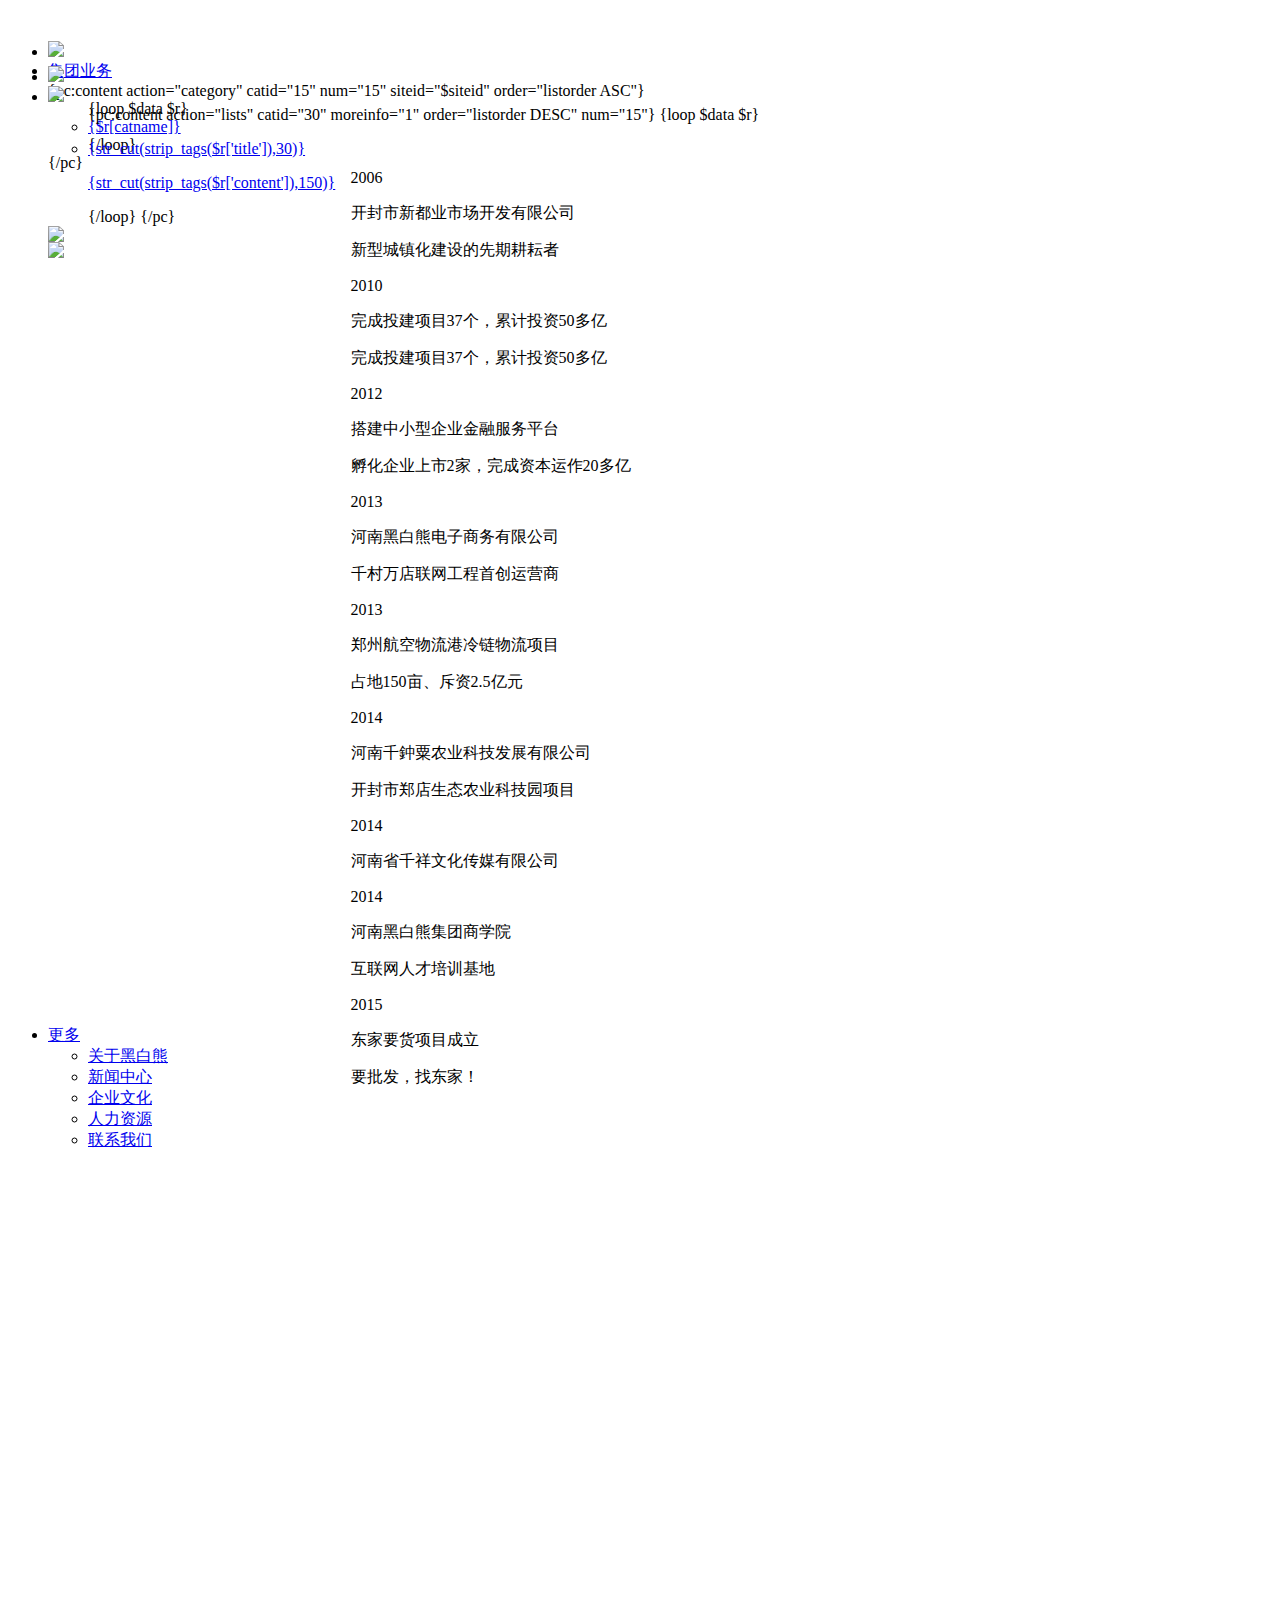
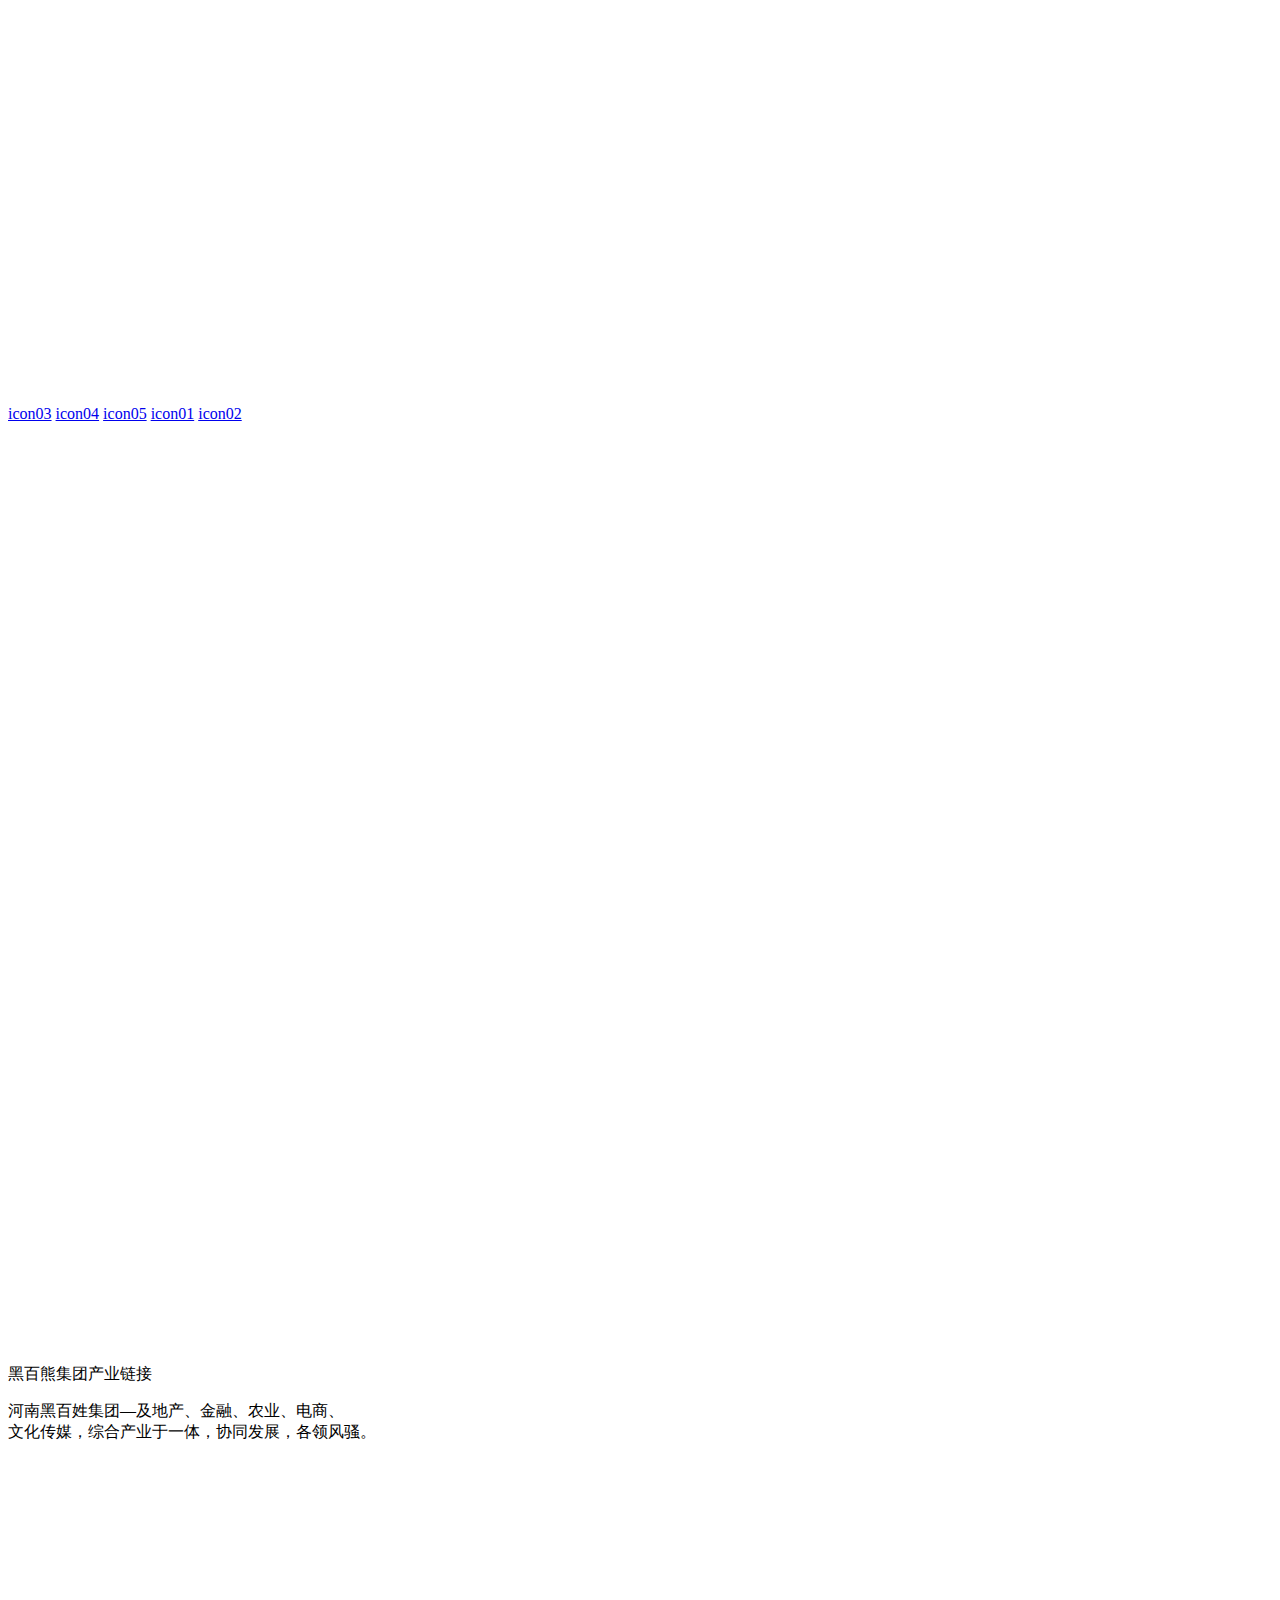
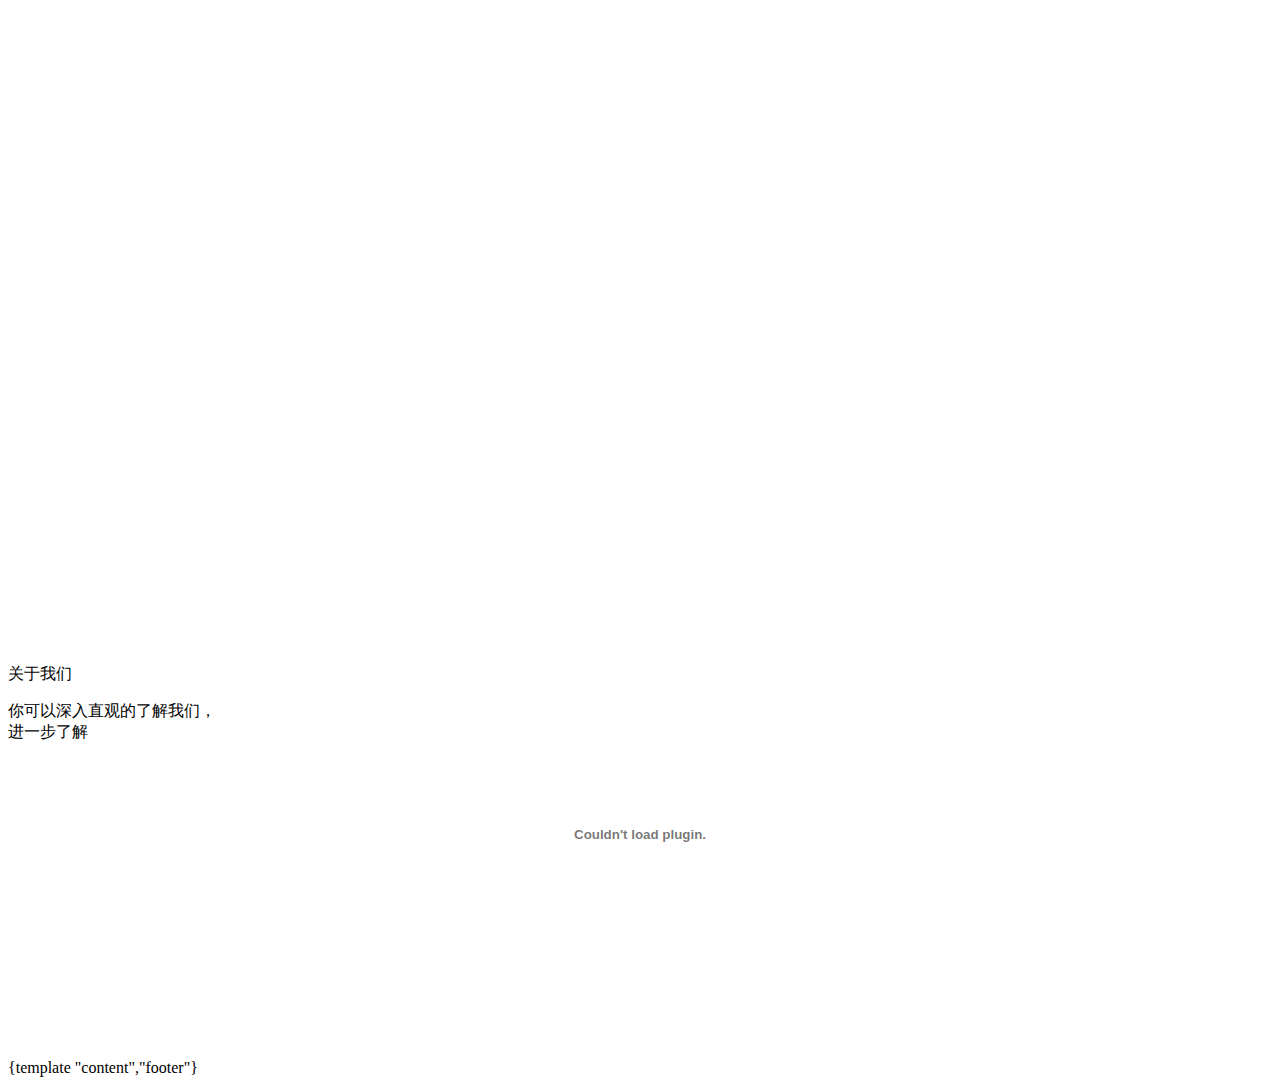
==== phpcms/templates/heibaix/content/index.html @ cf06550e "project init." ====
<!DOCTYPE html PUBLIC "-//W3C//DTD XHTML 1.0 Transitional//EN" "http://www.w3.org/TR/xhtml1/DTD/xhtml1-transitional.dtd">
<html xmlns="http://www.w3.org/1999/xhtml">
<head>
    <meta http-equiv="Content-Type" content="text/html; charset=utf-8" />
    <meta http-equiv="X-UA-Compatible" content="IE=7" />
    <meta name="viewport" content="width=device-width, initial-scale=1">
    <title>{if isset($SEO['title']) && !empty($SEO['title'])}{$SEO['title']}{/if}{$SEO['site_title']}</title>
    <meta name="keywords" content="{$SEO['keyword']}">
    <meta name="description" content="{$SEO['description']}">
    <link rel="stylesheet" href="{WEB_PATH}statics/heibaix/css/nheader.css">
    <link rel="stylesheet" href="{WEB_PATH}statics/heibaix/css/nstyle.css">
    <link rel="stylesheet" href="{WEB_PATH}statics/heibaix/css/base.css">
</head>
<body>
<div class="header">
    <h1 class="logo png">
        <a href="{siteurl($siteid)}" >
            <!--<img src="images/n_logo.png" class="png" >-->
        </a>
    </h1>
    <ul class="nav_list">
        <li class="nav_li">
            <a href="http://wwww.dongjiayaohuo.com/"><img src="{WEB_PATH}statics/heibaix/images/djyh_logo.png" style="padding-top: 20px;" /></a>
        </li>
        <li class="nav_li">
            <a href="javascript:;" class="btn_nav"><i class="ic_product png" ></i>集团业务</a>
            <div style="height: 943px;" class="more_nav02" id="more_nav02">
                <!--[if lt IE 9]>
                <span class="opc_bg"></span>
                <![endif]-->
                <i style="left: -9999px; top: 106px;" class="ic_bdot png" id="h_bdot"></i>
                {pc:content action="category" catid="15" num="15" siteid="$siteid" order="listorder ASC"}
                <ul id="h_nav">
                {loop $data $r}
                <li><a href="{$r[url]}" class="btn_snav">{$r[catname]}</a></li>
                {/loop}
                </ul>
                {/pc}
            </div>
        </li>
        <li class="nav_li">
            <a href="javascript:;" class="btn_nav02" id="nav_more"><i class="ic_more png"></i>更多</a>
            <div style="height: 943px;" class="more_nav" id="more_nav">
                <!--[if lt IE 9]>
                <span class="opc_bg"></span>
                <![endif]-->
                <i style="left: -9999px; top: 106px;" class="ic_bdot png" id="h_bdot02"></i>
                <ul id="h_nav02">
                    <li>
                        <a href="{$CATEGORYS[3][url]}"  class="btn_snav">关于黑白熊</a>
                    </li>
                    <li>
                        <a href="{$CATEGORYS[30][url]}"  class="btn_snav">新闻中心</a>
                    </li>
                    <li>
                        <a href="{$CATEGORYS[2][url]}" class="btn_snav" >企业文化</a>
                    </li>
                    <li>
                        <a href="{$CATEGORYS[26][url]}"  class="btn_snav">人力资源</a>
                    </li>
                    <li>
                        <a href="{$CATEGORYS[27][url]}"  class="btn_snav">联系我们</a>
                    </li>
                </ul>
            </div>
        </li>
    </ul>
</div>
<div style="height: 943px;" class="wrap big_view xbig" id="wrap">
    <div class="wrapper">
        <div class="product_list" id="product_list">
            <div style="opacity: 1; z-index: 0;" class="product_box member show">
                <div class="bg_box">
                    <img style="width: 1920px; height: auto; margin: -540px 0px 0px -960px;" src="{WEB_PATH}statics/heibaix/images/new_banner_03.jpg">
                </div>
            </div>
            <div style="opacity: 1; z-index: 0;" class="product_box xkn">
                <div class="bg_box">
                    <img style="width: 1920px; height: auto; margin: -540px 0px 0px -960px;" src="{WEB_PATH}statics/heibaix/images/new_banner_04.jpg">
                </div>
            </div>
            <div style="opacity: 1; z-index: 0;" class="product_box xav">
                <div class="bg_box">
                    <img style="width: 1920px; height: auto; margin: -540px 0px 0px -960px;" src="{WEB_PATH}statics/heibaix/images/new_banner_05.jpg">
                </div>
            </div>
            <div style="z-index: 0; opacity: 1;" class="product_box shoulei">
                <div class="bg_box">
                    <img style="width: 1920px; height: auto; margin: -540px 0px 0px -960px;" src="{WEB_PATH}statics/heibaix/images/new_banner_01.jpg">
                </div>
            </div>
            <div style="opacity: 0.867161; z-index: 1;" class="product_box xnet ">
                <div class="bg_box">
                    <img style="width: 1920px; height: auto; margin: -540px 0px 0px -960px;" src="{WEB_PATH}statics/heibaix/images/new_banner_02.jpg">
                </div>
            </div>
        </div>
        <div class="product_btns" id="product_btns">
            <div class="content ">
                <div class="btns_area">
                    <div class="btns_box" id="control_box">
                        <a href="#"  class="btn_member " ><span class="ic_member hide_txt png">icon03</span></a>
                        <a href="#" class="btn_xkn" ><span class="ic_xkn hide_txt png">icon04</span></a>
                        <a href="#"  class="btn_xav"><span class="ic_xav hide_txt png">icon05</span></a>
                        <a href="#"  class="btn_shoulei" ><span class="ic_shoulei hide_txt png">icon01</span></a>
                        <a href="#"  class="btn_xnet cur" ><span class="ic_xnet hide_txt png">icon02</span></a>
                        <span style="left: 0px;" class="ic_line" id="ic_line"></span>
                    </div>
                </div>
            </div>
        </div>
        <div class="rpt_bg png" id="rpt_bg"></div>
    </div>

    <div class="left_nav" id="product_btns02" style="position:absolute;top:50%;height:882px;
        margin-top:-400px;">
        <ul class="contain_box" >
            <li class="top_logo"><a href="{siteurl($siteid)}"><img src="{WEB_PATH}statics/heibaix/images/logo_2.png"></a></li>
            <li class="new_tit"><a href="{$CATEGORYS[30][url]}"><img src="{WEB_PATH}statics/heibaix/images/top_02.png"></a></li>
            <div class="new_bg">
                <div id="scrollDiv">
                    <div class="scrollText">
                        <ul>
                            {pc:content action="lists" catid="30" moreinfo="1" order="listorder DESC" num="15"}
                            {loop $data $r}
                            <li>
                                <a href="{$r['url']}" title="{str_cut(strip_tags($r['title']),30)}">
                                    <p class="new_bg_tit">{str_cut(strip_tags($r['title']),30)}</p>
                                    <p class="new_bg_text">{str_cut(strip_tags($r['content']),150)}</p>
                                </a>
                            </li>
                            {/loop}
                            {/pc}
                        </ul>
                    </div>

                    <div class="new_right up"><a  style="cursor: pointer; "><img  src="{WEB_PATH}statics/heibaix/images/top_right.png"></a></div>

                    <div class="new_left down"><a  style="cursor: pointer; "><img src="{WEB_PATH}statics/heibaix/images/top_left.png"></a></div>

                </div>

                </li>

        </ul>

    </div>

</div>
<!--中图暂时-->
<div class="banner_zhongbox" style="padding-bottom:200px ; background:#fff;height:100%;overflow:hidden;min-height:700px;cursor:pointer;">
    <div class="banner_bg" >
        <a class="banner_bg_left"></a>
        <div class="banner_bg_right">
            <p class="banner_bg_p01">黑百熊集团产业链接</p>
            <p class="banner_bg_p02">河南黑百姓集团—及地产、金融、农业、电商、<br>文化传媒，综合产业于一体，协同发展，各领风骚。</p>
        </div>
    </div>
    <div class="banner_cont" style="background:url({WEB_PATH}statics/heibaix/images/heibai.png) no-repeat center center; width:579px;height:562px;background-size:cover;z-index: 20;position:absolute;left:50%;margin-left:-289.5px;top:50%;margin-top:-281px;">
        <div  style="width:100%;height:100%;">
            <div style="top:-74px;left:68px;" class="ban_dot">
                2006
                <span class="x_dot" style="bottom:-33px;right:-46px;"></span>
                <span class="x_line" style="top:30px;left:-20px;"></span>
                <div class="x_line_text animate09" style="top:75px;left:-420px;">
                    <p class="x_line_title01">开封市新都业市场开发有限公司</p>
                    <p class="x_line_title02">新型城镇化建设的先期耕耘者</p>
                    <p class="x_line_title03"></p>
                </div>
            </div>
            <div style="top:90px;left:-90px;" class="ban_dot">
                2010
                <span class="x_dot" style="bottom:6px;right:-53px;"></span>
                <span class="x_line" style="top:30px;left:-20px;"></span>
                <div class="x_line_text animate09" style="top:75px;left:-420px;">
                    <p class="x_line_title01">完成投建项目37个，累计投资50多亿</p>
                    <p class="x_line_title02">完成投建项目37个，累计投资50多亿</p>
                    <p class="x_line_title03"></p>
                </div>
            </div>
            <div style="top:290px;left:-120px;" class="ban_dot">
                2012
                <span class="x_dot" style="bottom:14px;right:-49px;"></span>
                <span class="x_line" style="top:30px;left:-20px;"></span>
                <div class="x_line_text animate09" style="top:75px;left:-420px;">
                    <p class="x_line_title01">搭建中小型企业金融服务平台</p>
                    <p class="x_line_title02">孵化企业上市2家，完成资本运作20多亿</p>
                    <p class="x_line_title03"></p>
                </div>
            </div>
            <div style="top:515px;left:-60px;;" class="ban_dot">
                2013
                <span class="x_dot" style="top:-30px;right:-90px;"></span>
                <span class="x_line" style="top:30px;left:-20px;"></span>
                <div class="x_line_text animate09" style="top:75px;left:-420px;">
                    <p class="x_line_title01">河南黑白熊电子商务有限公司</p>
                    <p class="x_line_title02">千村万店联网工程首创运营商</p>
                    <p class="x_line_title03"></p>
                </div>
            </div>
            <div style="top:590px;left:252px;" class="ban_dot">
                2013
                <span class="x_dot" style="top:-42px;left:35px;"></span>
                <span class="x_line02" style="top:30px;right:-20px;"></span>
                <div class="x_line_text animate09" style="top:75px;left:-300px;">
                    <p class="x_line_title01">郑州航空物流港冷链物流项目</p>
                    <p class="x_line_title02">占地150亩、斥资2.5亿元</p>
                    <p class="x_line_title03"></p>
                </div>
            </div>
            <div style="top:515px;right:-60px;" class="ban_dot">
                2014
                <span class="x_dot" style="top:-31px;left:-86px;"></span>
                <span class="x_line02" style="top:30px;right:-20px;"></span>
                <div class="x_line_text animate09" style="top:75px;right:-420px; text-align: left;">
                    <p class="x_line_title01">河南千鈡粟农业科技发展有限公司</p>
                    <p class="x_line_title02">开封市郑店生态农业科技园项目</p>
                    <p class="x_line_title03"></p>
                </div>
            </div>
            <div style="top:290px;right:-120px;" class="ban_dot">
                2014
                <span class="x_dot"  style="top:25px;left:-50px;"></span>
                <span class="x_line02" style="top:30px;right:-20px;"></span>
                <div class="x_line_text animate09" style="top:75px;right:-420px; text-align: left;">
                    <p class="x_line_title01">河南省千祥文化传媒有限公司</p>
                    <p class="x_line_title02"></p>
                    <p class="x_line_title03"></p>
                </div>
            </div>
            <div style="top:90px;right:-90px;" class="ban_dot">
                2014
                <span class="x_dot" style="top:36px;left:-52px;"></span>
                <span class="x_line02" style="top:30px;right:-20px;"></span>
                <div class="x_line_text animate09" style="top:75px;right:-420px; text-align: left;">
                    <p class="x_line_title01">河南黑白熊集团商学院</p>
                    <p class="x_line_title02">互联网人才培训基地</p>
                    <p class="x_line_title03"></p>
                </div>
            </div>
            <div style="top:-74px;right:68px;" class="ban_dot">
                2015
                <span class="x_dot" style="top:73px;left:-45px;"></span>
                <span class="x_line02" style="top:30px;right:-20px;"></span>
                <div class="x_line_text animate09" style="top:75px;right:-420px; text-align: left;">
                    <p class="x_line_title01">东家要货项目成立</p>
                    <p class="x_line_title02">要批发，找东家！</p>
                    <p class="x_line_title03"></p>
                </div>
            </div>
        </div>
    </div>


</div>
<!--下图暂时-->
<div class="bom_xia" >
    <div class="top_tit">
        <p class="top_tit01">关于我们</p>
        <p class="top_tit02">你可以深入直观的了解我们， <br>进一步了解</p>
    </div>
    <div class="shipin" style="min-height: 300px;">
        <!--<video width="100%" id="vio01" poster="{WEB_PATH}statics/heibaix/images/shipin.png"  preload="preload"   muted controls>
            <source src="{WEB_PATH}statics/heibaix/images/xin.mp4" type="video/mp4" />
        </video>-->
        <embed  src="http://player.youku.com/player.php/sid/XMTUwMjE1NTc2NA==/v.swf" allowFullScreen="true" quality="high" width="100%" height="70%" align="middle" allowScriptAccess="always" type="application/x-shockwave-flash"></embed>
    </div>
</div>

<script src="{WEB_PATH}statics/heibaix/js/jquery.js"></script>
<script src="{WEB_PATH}statics/heibaix/js/jQuery.textSlider.js"></script>
<script src="{WEB_PATH}statics/heibaix/js/bs_index.js"></script>
<script>
    //	控制文字

    (function(){

        $("#scrollDiv").textSlider({line:1,speed:800,timer:3000});
        var $wrap=$("#wrap"),
                $pages=$("#product_list").find(".product_box"),
                $controlBox=$("#control_box"),
                $productBtns=$("#product_btns"),
                $productBtns02=$("#product_btns02"),
                $controls=$controlBox.find("a"),
                $icLine=$("#ic_line"),
                $listTops=$("#list_top").find("li"),
                $hNav=$("#h_nav"),
                $hNavnew=$("#h_nav02"),
                $hNavli=$hNav.find("li"),
                $hNavlinew=$hNavnew.find("li"),
                $hSubnav=$("#h_subnav"),
                $hSubDD=$hSubnav.find("dd"),
                $hBdot=$("#h_bdot"),
                $hBdot02=$("#h_bdot02"),
                $hSdot=$("#h_sdot"),
                $footer=$("#footer"),
                $bgs=$pages.find(".bg_box img"),
                $mainBoxs=$pages.find(".main_box"),
                $moreNav=$("#more_nav"),
                $moreNav02=$("#more_nav02"),
                $rptBg=$("#rpt_bg");
        var data={
            pLength:$pages.length,
            curP:0,
            isCan:true,
            isOnbtn:false,
            fColor:[2,2,1,1,1],
            dur: 3500,
            cNum:0
        };
        var aDD=$controls.eq(0).width()+parseInt($controls.eq(0).css("margin-right").slice(0,-2))*2;
        var cId;
        var isCss3=function(){
            var style=document.createElement("div").style;
            for(var k in style){
                if(k.toLowerCase().indexOf("animation")>0){
                    return true;
                }
            }
            return false;
        }();
        var isIE6=navigator.userAgent.indexOf("MSIE 6.0") > 0;
        var isIE9=navigator.userAgent.indexOf("MSIE 9.0") > 0;
        var Safari=navigator.userAgent.indexOf("Safari") >= 0

        //判断webket
//        var ua = navigator.userAgent.toLowerCase();
        var chrome = window.navigator.userAgent.indexOf("Chrome") !== -1 ;
        //页面自缩放

        var resize=function(){

            var w=$(window).width(),
                    h=$(window).height();
            $wrap.height(h);
            $moreNav.height(h);
            $(".banner_zhongbox").height(h);
            if(w/h<1920/1080){
                $bgs.height(h).css({width:"auto",margin:-.5*h+"px 0 0 "+-.5*1920/1080*h+"px"});
            }else{
                $bgs.width(w).css({height:"auto",margin:-.5*w*1080/1920+"px 0 0 "+-.5*w+"px"});
            }
            var imgH=$bgs.height();
            $mainBoxs.height(imgH).css("margin-top",-.5*imgH+"px");
            var cls;
            if(isCss3||chrome||isIE9||Safari){
                document.getElementById("wrap").className="wrap big_view xbig";
                switch(true){
                    case w>=1920:{cls="";break;}
                    case w<1920&&w>=1680:{cls="small9";break;}
                    case w<1680&&w>=1600:{cls="small8";break;}
                    case w<1600&&w>=1536:{cls="small7";break;}
                    case w<1536&&w>=1440:{cls="small6";break;}
                    case w<1440&&w>=1366:{cls="small5";break;}
                    case w<1366&&w>=1280:{cls="small4";break;}
                    case w<1280&&w>=1024:{cls="small3";break;}
                    case w<1024:{cls="small2";break;}
                }
                for(var i=0;i<data.pLength;i++){
                    $pages.eq(i).find(".content").attr("class","content "+cls);
                }
                $productBtns.find(".content").attr("class","content "+cls);
                $productBtns02.find(".contain_box").attr("class","contain_box "+cls);
                $(".banner_zhongbox").find(".banner_cont").attr("class","banner_cont "+cls);
//                $(".banner_zhongbox").find(".banner_bg").attr("class","banner_bg "+cls);
            }
            else{
                switch(true){

                    case w>=1600:{cls="big_view";break;}
                    case w<1600&&w>=1440:{cls="mid_view";break;}
                    case w<1440:{cls="small_view";break;}


                }
                var ws=$wrap[0].className;
                if(isIE6&&(ws.indexOf("big")!=-1||ws.indexOf("mid")!=-1||ws.indexOf("small")!=-1)&&ws.indexOf(cls)==-1)
                    location.reload();
                wrap.className="wrap "+cls;
            }
            aDD=$controls.eq(0).width()+parseInt($controls.eq(0).css("margin-right").slice(0,-2))*2;
        };
        $(window).resize(resize);
        resize();

        var pageChange=function(idx){
            if(data.isOnbtn)
                return;
            if(idx>=-1&&idx<data.pLength&&idx!=data.curP&&data.isCan){
                data.isCan=false;
                data.cNum++;
                clearInterval(cId);
                idx=idx==-1?data.pLength-1:idx;
                $controls.removeClass("cur").eq(idx).addClass("cur");
                $pages.eq(data.curP).css({zIndex:0});
                $icLine.css({left:aDD*idx});
                // $footer.attr("class","footer f_color"+data.fColor[idx]);
                $pages.eq(idx).addClass("show").css({opacity:0,zIndex:1}).animate({opacity:1},400,function(){
                    $pages.eq(data.curP).removeClass("show");
                    $(this).addClass("show");
                    data.isCan=true;
                    data.curP=idx;
                    data.cNum--;
                    if(data.cNum==0){
                        cId=setInterval(function(){
                            pageChange((data.curP+1)%data.pLength);
                        },data.dur);
                    }
                });
            }
        }
        $controls.on("mouseenter",function(){
            data.isCan=true;
            pageChange($controls.index(this));
            $icLine.css({left:aDD*$controls.index(this)});
            data.isOnbtn=true;
        });
        $controls.on("mouseleave",function(){
            data.isOnbtn=false;
        });

        var isBottom=false;
        var bAni;
        var bottomHide=function(){
            if(isBottom){
                isBottom=false;
                if(bAni)
                    clearTimeout(bAni),bAni=null;
                $footer.removeClass("show");
                $productBtns.removeClass("show");
                $rptBg.removeClass("show");
            }
        }
        var bottomShow=function(){
            if(!isBottom){
                isBottom=true;
                $footer.addClass("show");
                $productBtns.addClass("show");
                $rptBg.addClass("show");
                if(bAni)
                    clearTimeout(bAni);
                bAni=setTimeout(bottomHide,2000);
            }
        }
        $footer.on("mouseenter",function(){
            if(bAni)
                clearTimeout(bAni),bAni=null;
        });
        $footer.on("mouseleave",function(){
            if(bAni)
                clearTimeout(bAni);
            bAni=setTimeout(bottomHide,2000);
        });
//        $(document).on("mousewheel DOMMouseScroll",function(event){
//            var sd=event.originalEvent.wheelDelta||event.originalEvent.detail*-1;
//            if(sd>0){
//                bottomHide();
//            }
//            else{
//                bottomShow();
//            }
//        });
        cId=setInterval(function(){
            pageChange((data.curP+1)%data.pLength);
        },data.dur);

        //导航事件
        $(".btn_nav").on("mouseenter",function(){
            $moreNav02.addClass("show");
        });
        $moreNav02.on("mouseleave",function(){
            $moreNav02.removeClass("show");
            $hBdot02.css({left:-9999,top:106});
        })
        $(".btn_nav02").on("mouseenter",function(){

            $moreNav.addClass("show");
        });
        $moreNav.on("mouseleave",function(){
            $moreNav.removeClass("show");
            $hBdot.css({left:-9999,top:106});
        })


        $hNavli.on("mouseenter",function(){

            $hBdot.css({left:18,top:106+$hNavli.index(this)*69});

        });
        $hNavlinew.on("mouseenter",function(){

            $hBdot02.css({left:18,top:106+$hNavlinew.index(this)*69});

        });
        $hNav.on("mouseleave",function(){
            $hBdot.css({left:-9999});

        });
        $hNavnew.on("mouseleave",function(){
            $hBdot02.css({left:-9999});

        });
        $hSubnav.find("dt").on("mouseenter",function(){

            $hBdot.css({left:18});
            $hSdot.css({left:-9999});
        });
        $hSubDD.on("mouseenter",function(){

            $hSdot.css({left:18,top:53+$hSubDD.index(this)*44});
            $hBdot.css({left:-9999});
        });
        $hSubnav.on("mouseleave",function(){
            $hSdot.css({left:-9999});
        });
    })();
</script>
<script type="text/javascript">
    var browser = {
        versions: function() {
            var u = navigator.userAgent, app = navigator.appVersion;
            return {//移动终端浏览器版本信息
                trident: u.indexOf('Trident') > -1, //IE内核
                presto: u.indexOf('Presto') > -1, //opera内核
                webKit: u.indexOf('AppleWebKit') > -1, //苹果、谷歌内核
                gecko: u.indexOf('Gecko') > -1 && u.indexOf('KHTML') == -1, //火狐内核
                mobile: !!u.match(/AppleWebKit.*Mobile.*/) || !!u.match(/AppleWebKit/), //是否为移动终端
                ios: !!u.match(/\(i[^;]+;( U;)? CPU.+Mac OS X/), //ios终端
                android: u.indexOf('Android') > -1 || u.indexOf('Linux') > -1, //android终端或者uc浏览器
                iPhone: u.indexOf('iPhone') > -1 || u.indexOf('Mac') > -1, //是否为iPhone或者QQHD浏览器
                iPad: u.indexOf('iPad') > -1, //是否iPad
                webApp: u.indexOf('Safari') == -1 //是否web应该程序，没有头部与底部
            };
        }(),
        language: (navigator.browserLanguage || navigator.language).toLowerCase()
    }
    // console.log(browser.versions)
    if (browser.versions.android || browser.versions.ios) {
        if(!browser.versions.iPad){
//            window.location.href = 'http://www.xunlei.com/wap/';
        }

    }
</script>
<!--[if IE 6]>
<script type="text/javascript" src="http://static.webgame.kanimg.com/com/DD_PNG_min.js"></script>
<script type="text/javascript">
    var links=document.getElementsByTagName("a");
    for(var i=0,l=links.length;i<l;i++){
        links[i].setAttribute("hideFocus",true);
    }
</script>
<![endif]-->

{template "content","footer"}
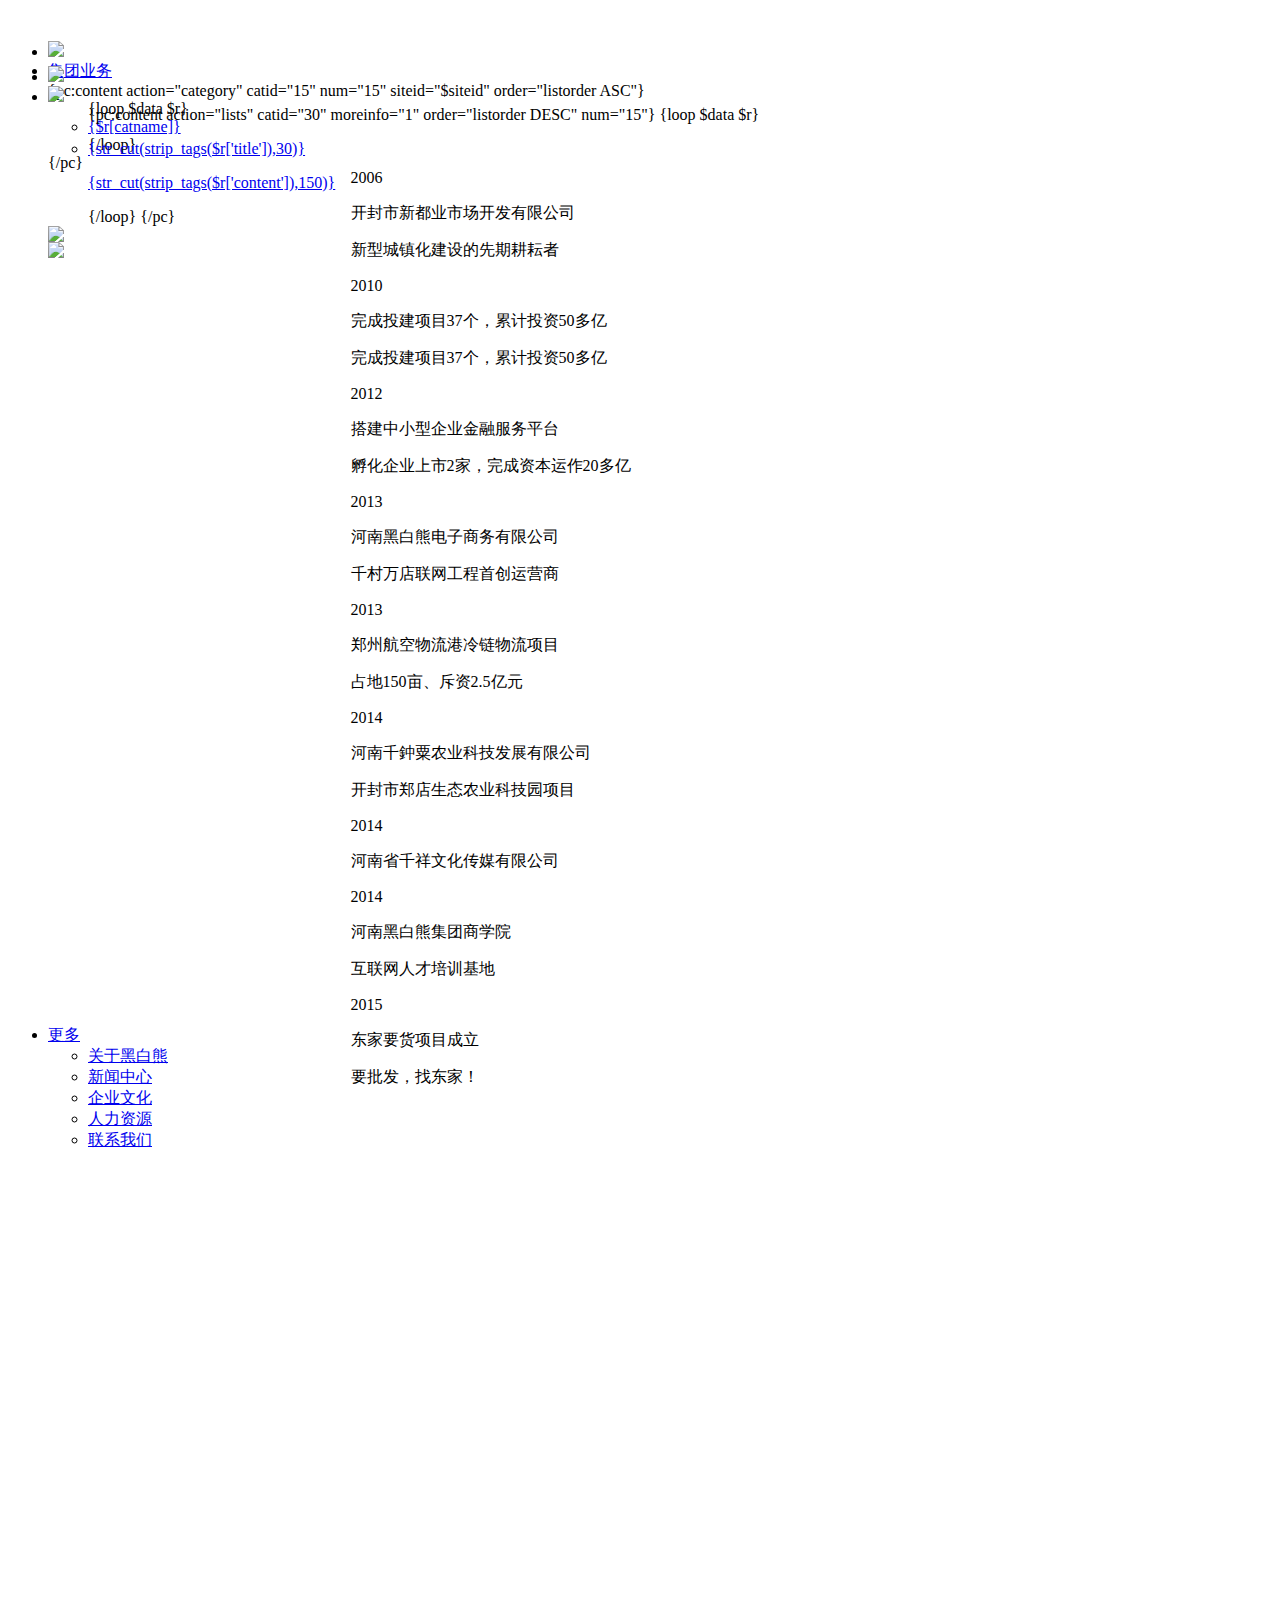
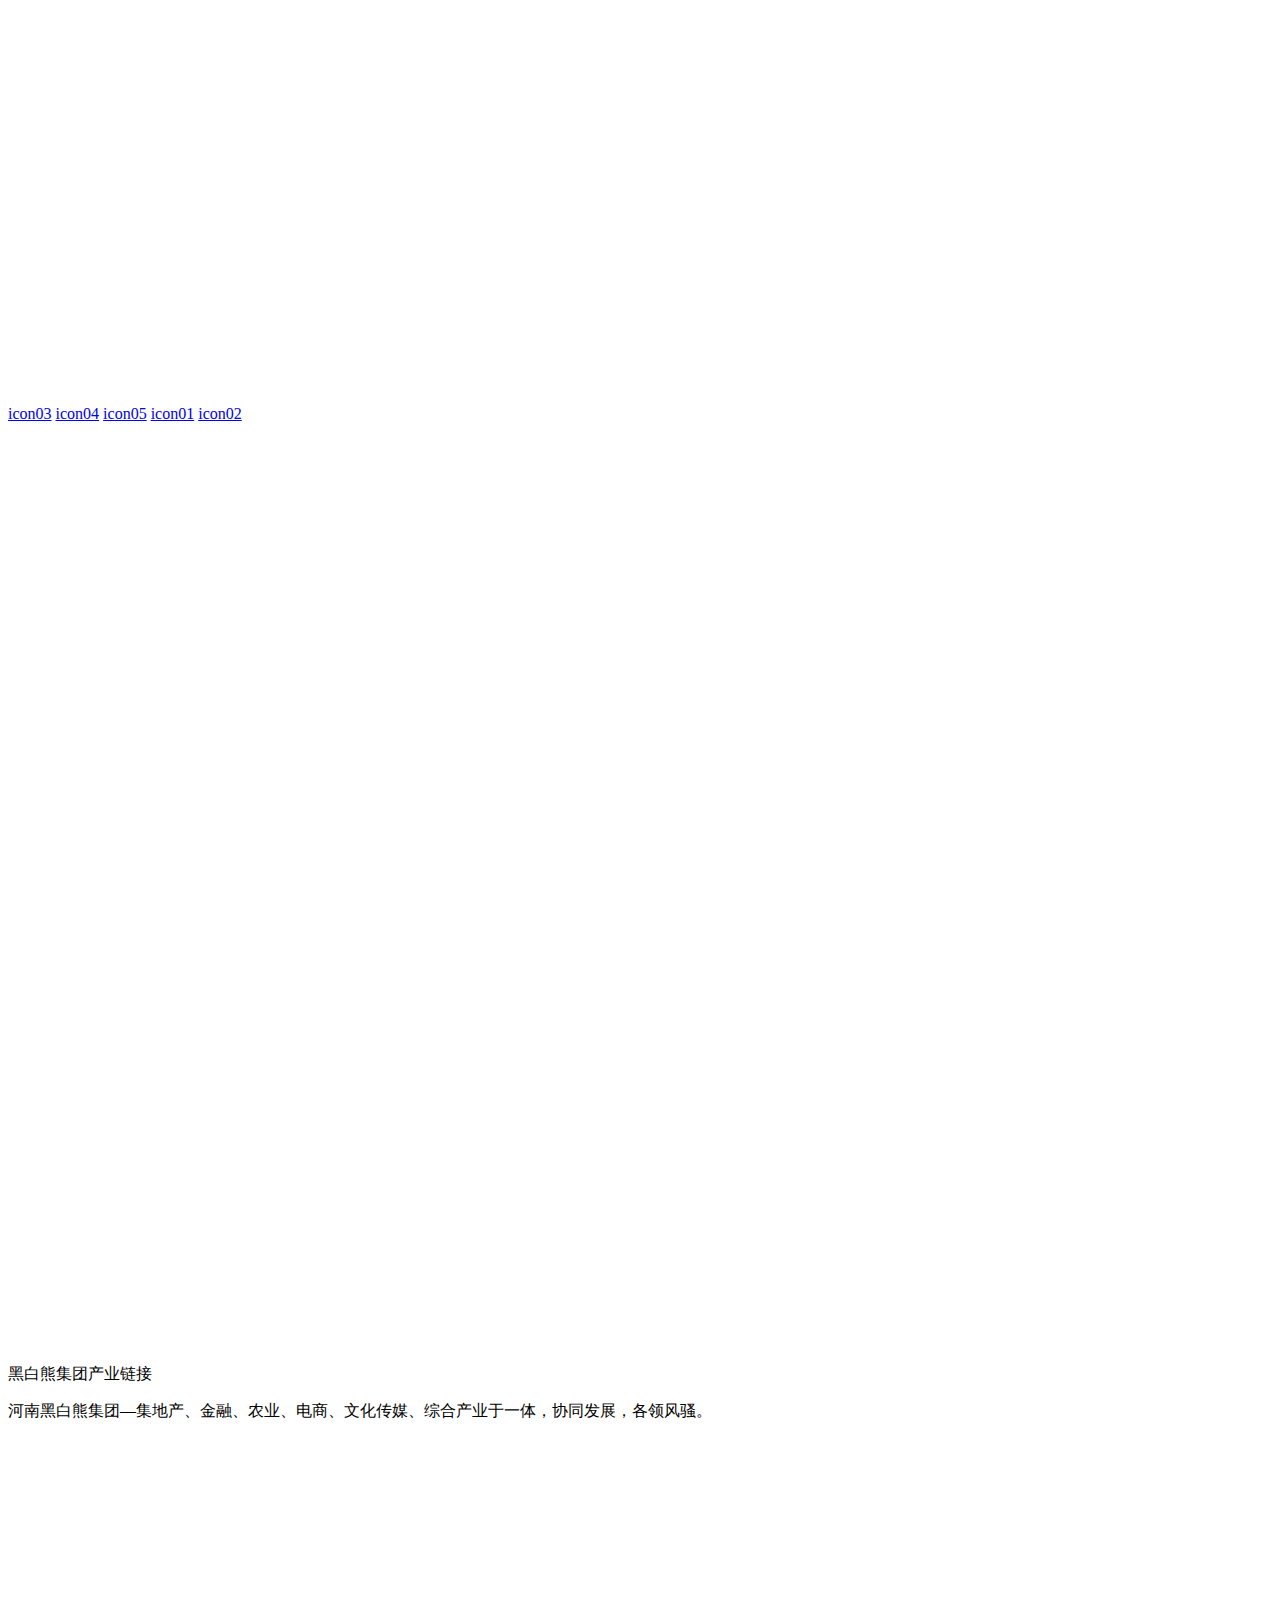
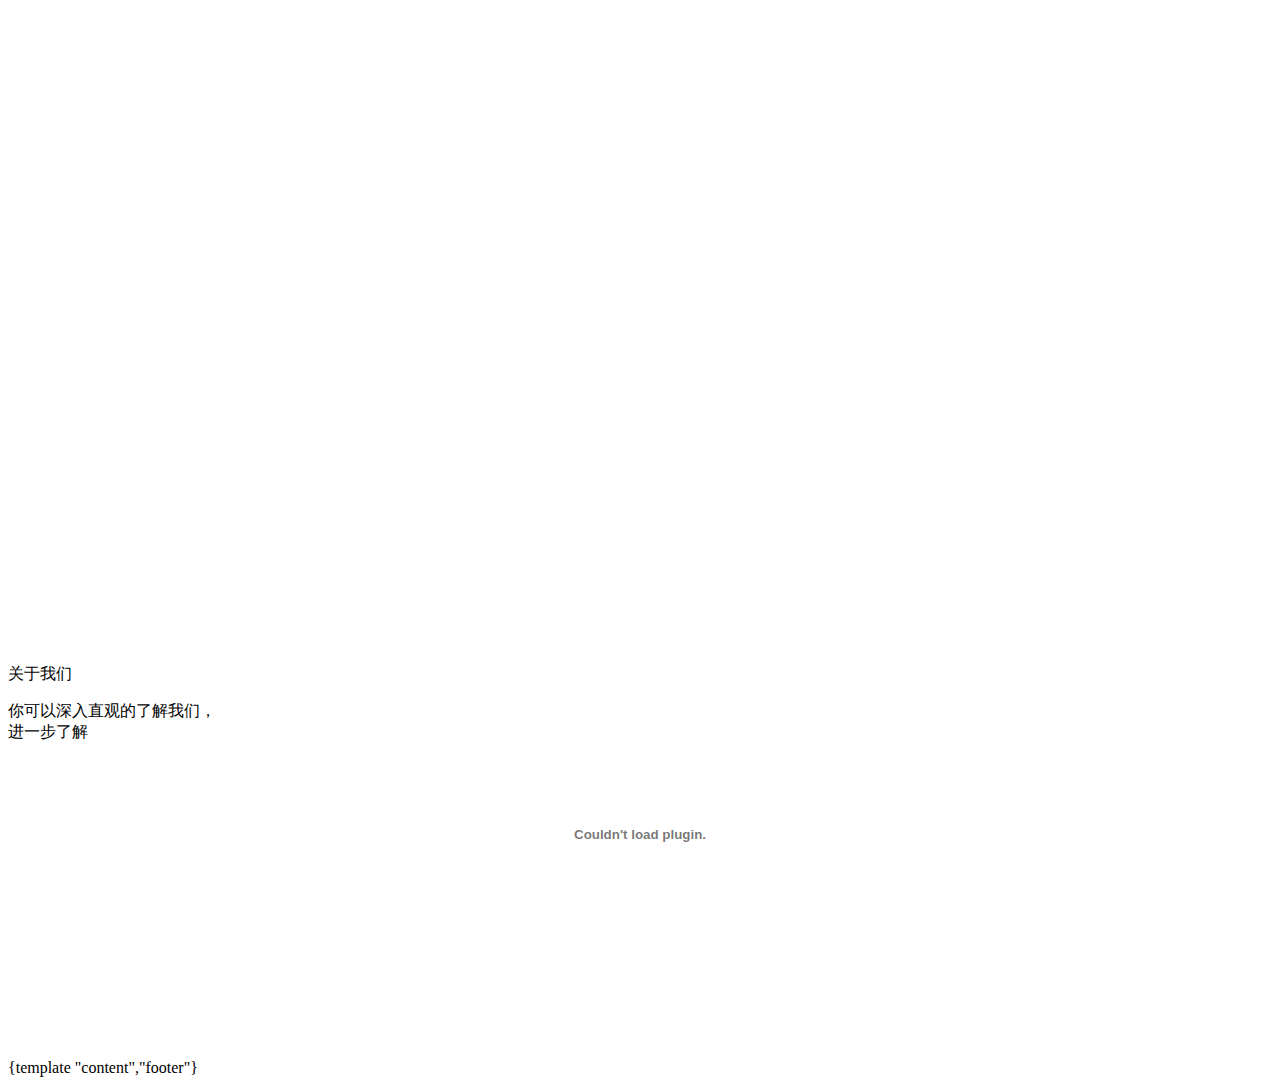
==== commit b7701053: "correct letter on index page." ====
--- a/phpcms/templates/heibaix/content/index.html
+++ b/phpcms/templates/heibaix/content/index.html
@@ -152,8 +152,8 @@
     <div class="banner_bg" >
         <a class="banner_bg_left"></a>
         <div class="banner_bg_right">
-            <p class="banner_bg_p01">黑百熊集团产业链接</p>
-            <p class="banner_bg_p02">河南黑百姓集团—及地产、金融、农业、电商、<br>文化传媒，综合产业于一体，协同发展，各领风骚。</p>
+            <p class="banner_bg_p01">黑白熊集团产业链接</p>
+            <p class="banner_bg_p02">河南黑白熊集团—集地产、金融、农业、电商、文化传媒、综合产业于一体，协同发展，各领风骚。</p>
         </div>
     </div>
     <div class="banner_cont" style="background:url({WEB_PATH}statics/heibaix/images/heibai.png) no-repeat center center; width:579px;height:562px;background-size:cover;z-index: 20;position:absolute;left:50%;margin-left:-289.5px;top:50%;margin-top:-281px;">
